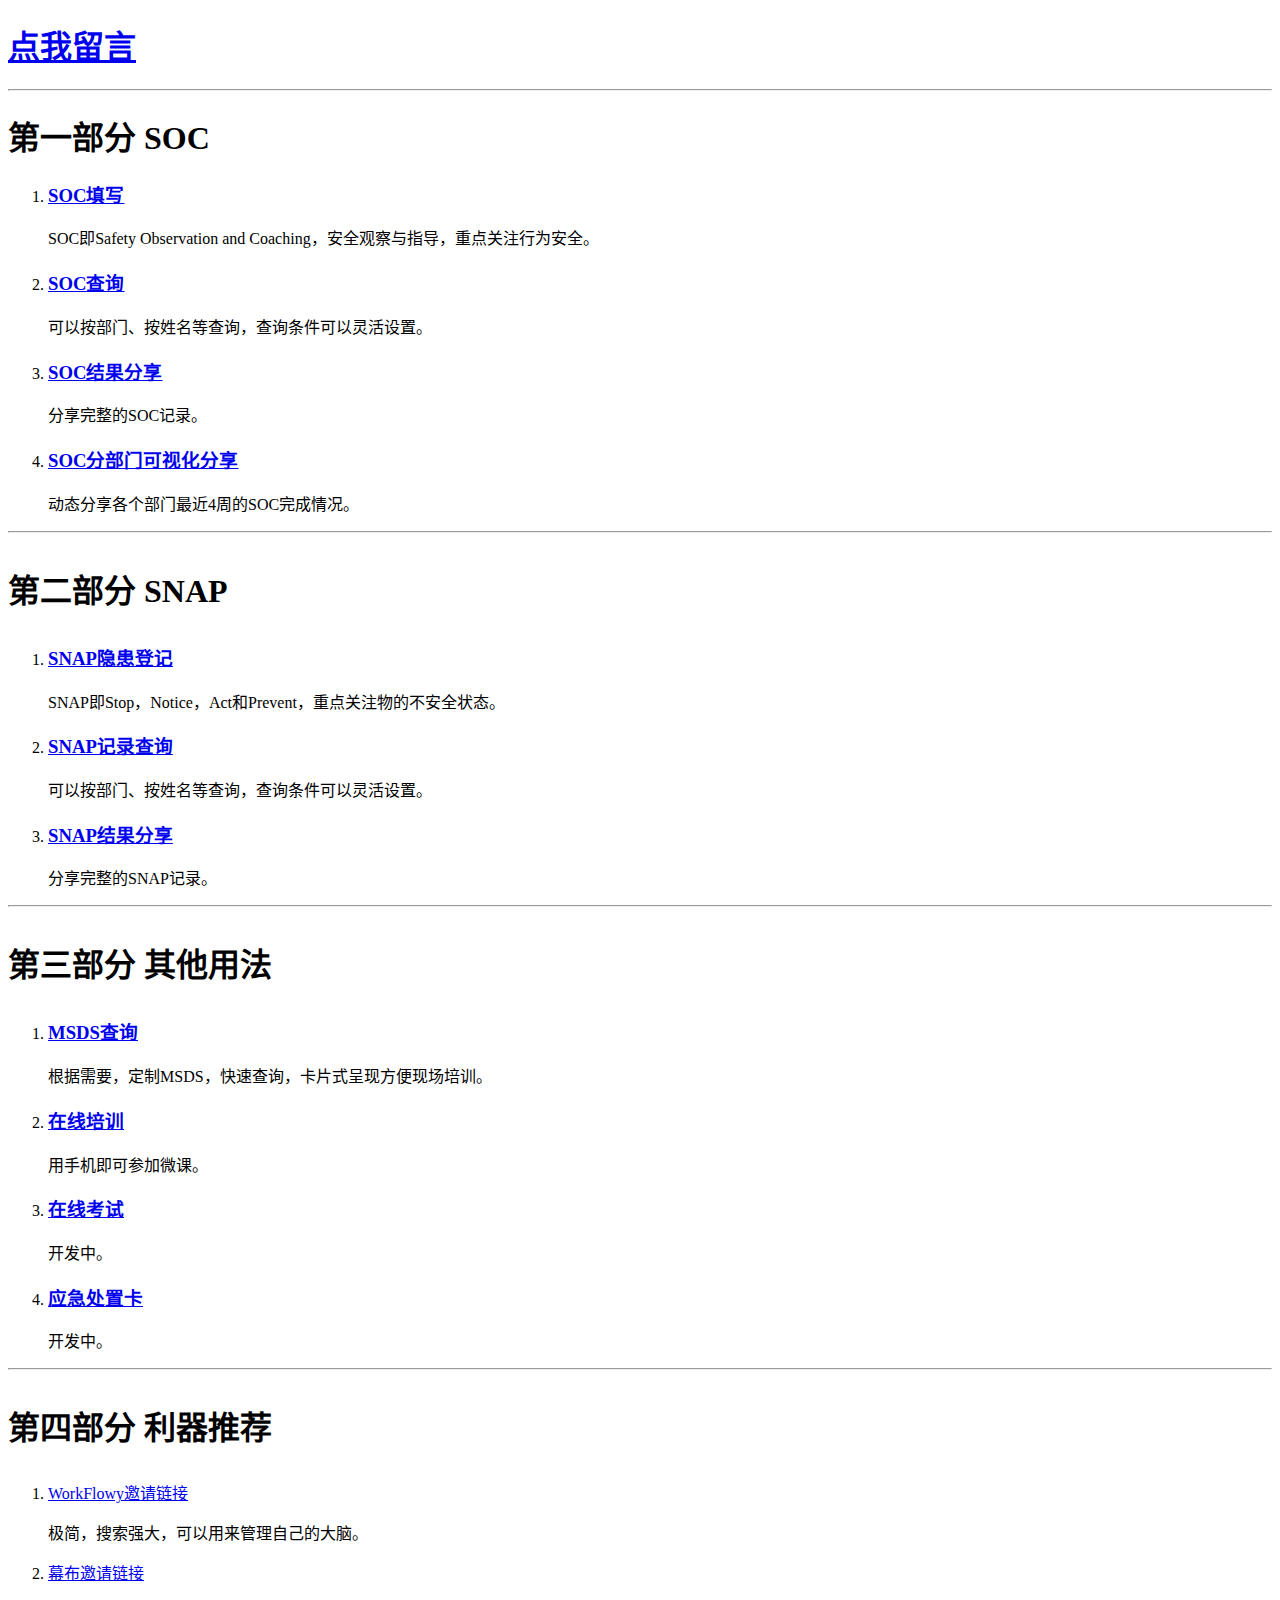
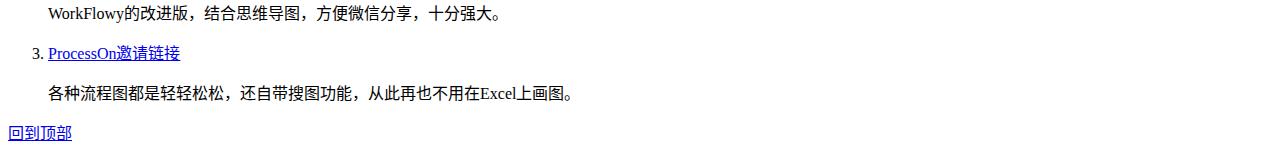
==== index.html @ 9812396f "Update index.html" ====
<!DOCTYPE html>
<html lang="zh-CN">
	
<head>
	<title>EHS工具箱</title>
	<!--title是指呈现在网页标签页上的名称-->
	<meta charset="utf-8">
	<meta name="viewport" content="width=device-width, initial-scale=1, user-scalable=no, minimum-scale=1.0, maximum-scale=1.0">
	
  
	<!--以下是格式CSS，先把样式屏蔽掉看看效果
	<style>
		body
		{
			background-color:#d0e4fe;
		}
		h1
		{
			color:black;
			text-align:center;
			font-size:30px;
		}


		p
		{
			font-family:"Times New Roman";
			font-size:16px;
		}
	</style>
-->

</head>
<!--以上head定义结束，接下来是body-->
	
	
<body>

	<h1><a href="https://shimo.im/doc/Vv6G5Ve9G0Al57Ai">点我留言</a></h1>
	<hr />

	<h1><a name="C1">第一部分 SOC</a></h1>
	
	<!--以下是每日更新内容，直接在幕布上更新即可-->
		<ol>
		<li><h3><a href="https://jinshuju.net/f/T1lWZs">SOC填写</a></h3></li>
		<p>SOC即Safety Observation and Coaching，安全观察与指导，重点关注行为安全。</p>

		<li><h3><a href="https://jinshuju.net/s/yreTxH">SOC查询</a></h3></li>
		<p>可以按部门、按姓名等查询，查询条件可以灵活设置。</p>

		<li><h3><a href="https://jinshuju.net/f/T1lWZs/results">SOC结果分享</a></h3></li>
		<p>分享完整的SOC记录。</p>

		<li><h3><a href="https://me.bdp.cn/share/index.html?shareId=sdo_92b511ac01bf81a0ad7e55aea96a00a6">SOC分部门可视化分享</a></h3></li>
		<p>动态分享各个部门最近4周的SOC完成情况。</p>
		</ol>
	
	<hr />
	<h1><p>第二部分 SNAP</p></h1>
		<ol>
		<li><h3><a href="https://jinshuju.net/f/Gpc290">SNAP隐患登记</a></h3></li>
		<p>SNAP即Stop，Notice，Act和Prevent，重点关注物的不安全状态。</p>

		<li><h3><a href="https://jinshuju.net/s/izE81V">SNAP记录查询</a></h3></li>
		<p>可以按部门、按姓名等查询，查询条件可以灵活设置。</p>

		<li><h3><a href="https://jinshuju.net/f/Gpc290/results">SNAP结果分享</a></h3></li>
		<p>分享完整的SNAP记录。</p>
		</ol>
	<hr />
	<h1><p>第三部分 其他用法</p></h1>
		<ol>	
		<li><h3><a href="https://jinshuju.net/s/NAL4Xc">MSDS查询</a></h3></li>
		<p>根据需要，定制MSDS，快速查询，卡片式呈现方便现场培训。</p>

		<li><h3><a href="https://m.weike.fm/liveroom/?liveroom_id=23733025">在线培训</a></h3></li>
		<p>用手机即可参加微课。</p>

		<li><h3><a href="https://jinshuju.net/s/NAL4Xc">在线考试</a></h3></li>
		<p>开发中。</p>	

		<li><h3><a href="https://jinshuju.net/s/NAL4Xc">应急处置卡</a></h3></li>
		<p>开发中。</p>
		</ol>
	
	<hr />
	<h1><p>第四部分 利器推荐</p></h1>
		<ol>
			<li><a href="https://workflowy.com/invite/38022a68.lnx">WorkFlowy邀请链接</a></li>
			<p>极简，搜索强大，可以用来管理自己的大脑。</p>

			<li><a href="http://mubu.io/inv/12497">幕布邀请链接</a></li>
			<p>WorkFlowy的改进版，结合思维导图，方便微信分享，十分强大。</p>

			<li><a href="https://www.processon.com/i/53e4840a0cf27d3c7a2dfb08">ProcessOn邀请链接</a></li>
			<p>各种流程图都是轻轻松松，还自带搜图功能，从此再也不用在Excel上画图。</p>

		</ol>
  
  
<p>
<a href="#C1">回到顶部</a>
</p>
	
</body>
</html>
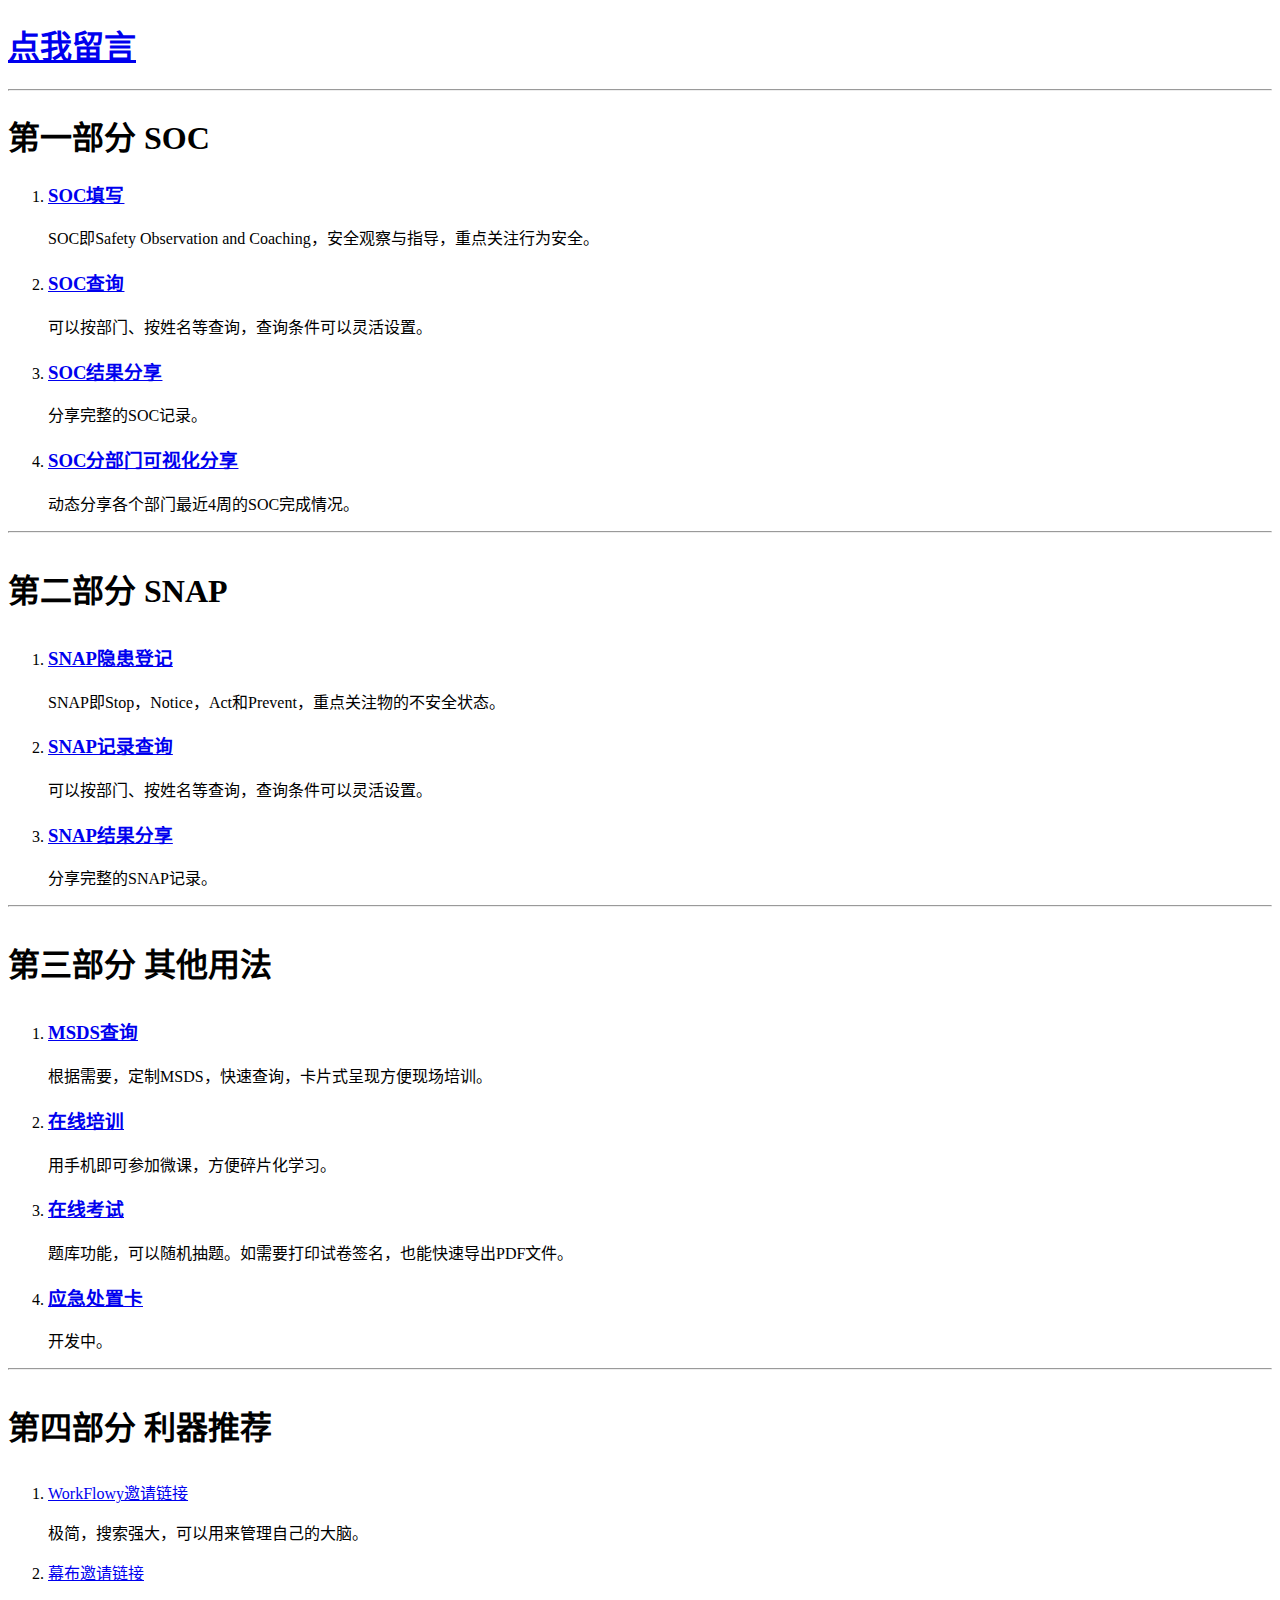
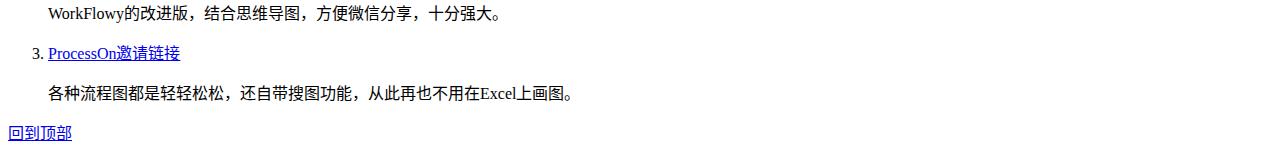
==== commit 1f876890: "Update index.html" ====
--- a/index.html
+++ b/index.html
@@ -75,10 +75,10 @@
 		<p>根据需要，定制MSDS，快速查询，卡片式呈现方便现场培训。</p>
 
 		<li><h3><a href="https://m.weike.fm/liveroom/?liveroom_id=23733025">在线培训</a></h3></li>
-		<p>用手机即可参加微课。</p>
+		<p>用手机即可参加微课，方便碎片化学习。</p>
 
-		<li><h3><a href="https://jinshuju.net/s/NAL4Xc">在线考试</a></h3></li>
-		<p>开发中。</p>	
+		<li><h3><a href="https://exam.jinshujuapp.com/exam_dispatchers/4425">在线考试</a></h3></li>
+		<p>题库功能，可以随机抽题。如需要打印试卷签名，也能快速导出PDF文件。</p>	
 
 		<li><h3><a href="https://jinshuju.net/s/NAL4Xc">应急处置卡</a></h3></li>
 		<p>开发中。</p>
@@ -101,6 +101,7 @@
   
 <p>
 <a href="#C1">回到顶部</a>
+	<!--第一部分用name命名了C1，这里是同一个页面不同位置的跳转。-->
 </p>
 	
 </body>
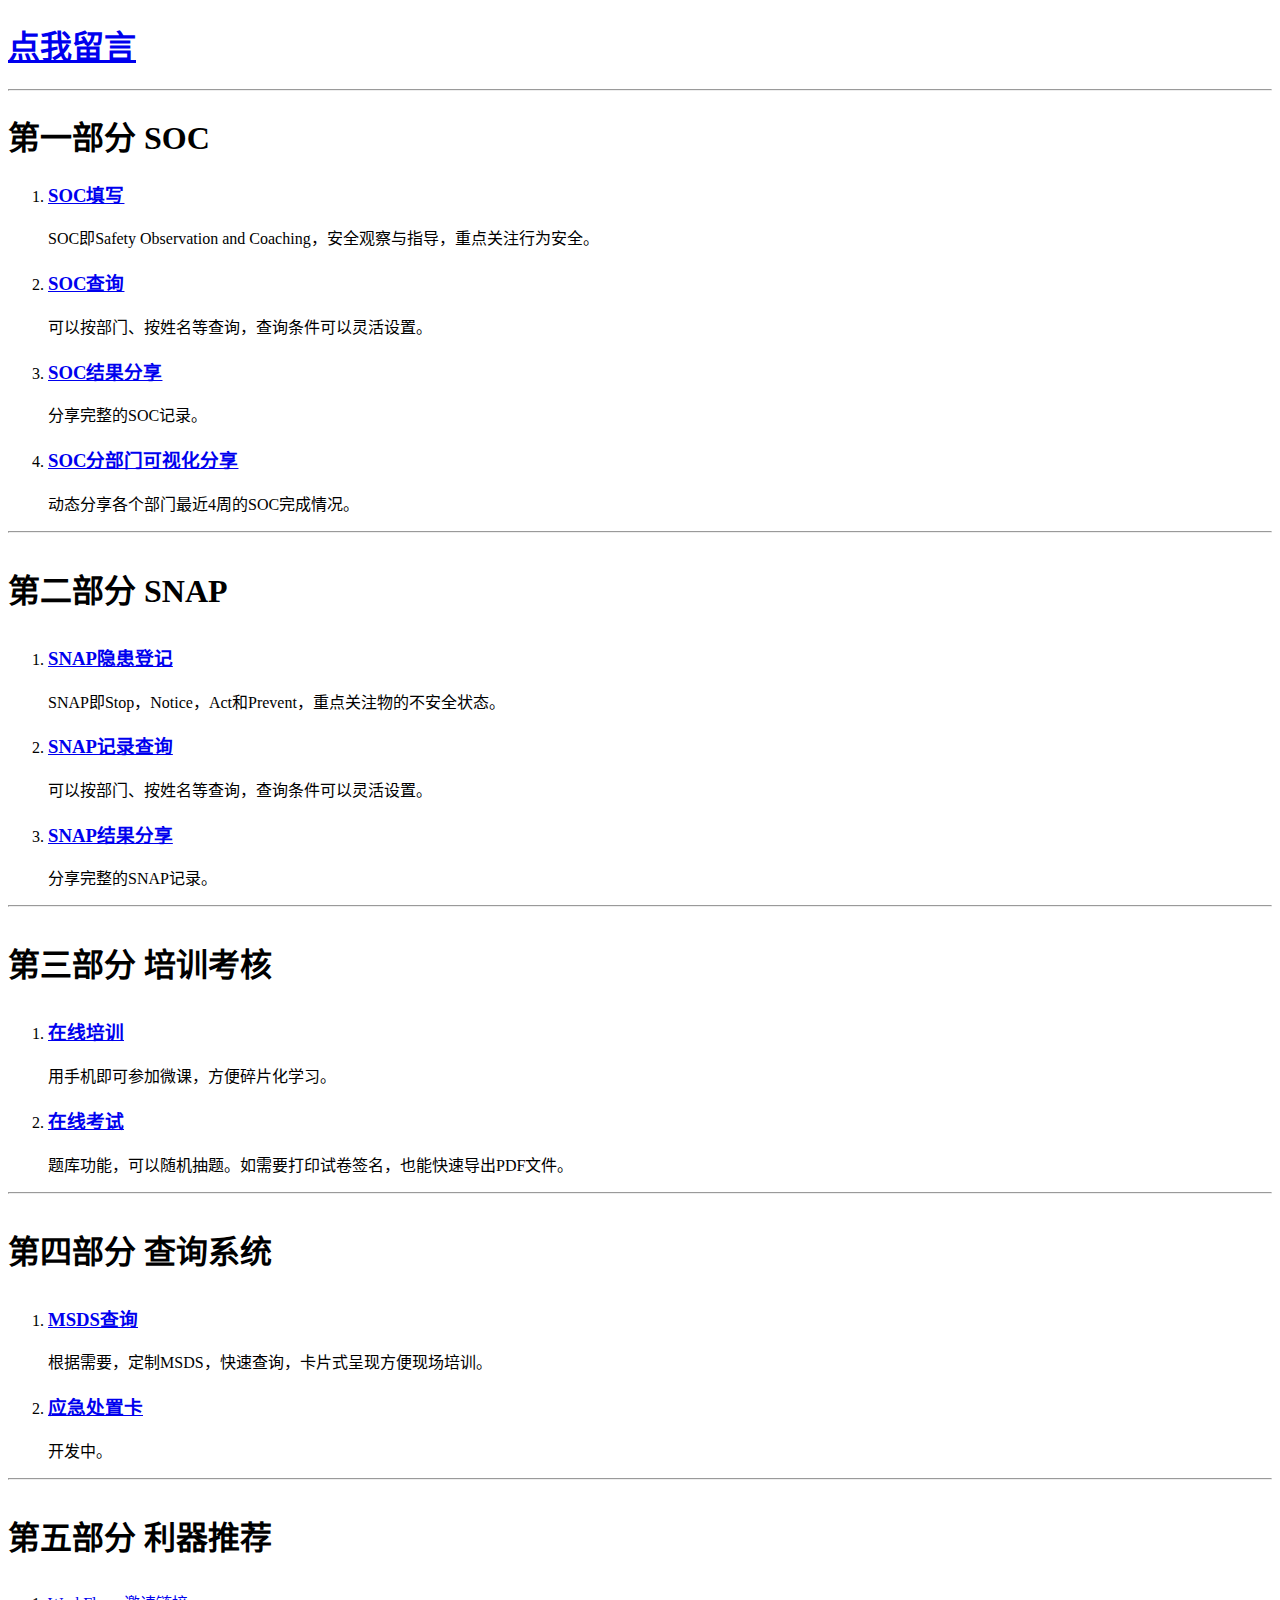
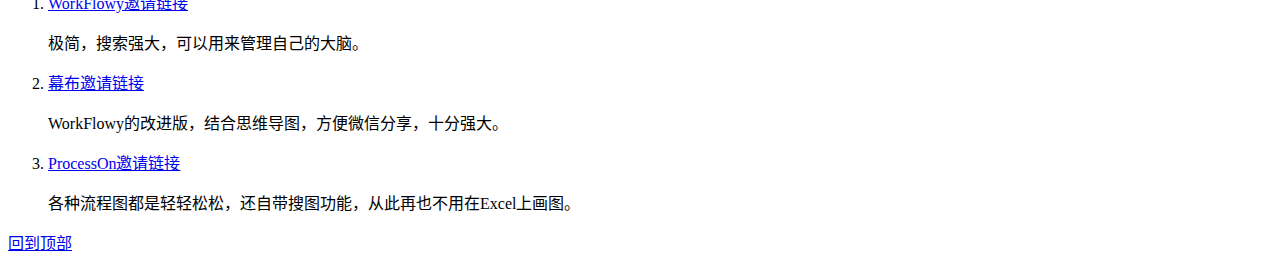
==== commit 0a3571e7: "Update index.html" ====
--- a/index.html
+++ b/index.html
@@ -69,23 +69,28 @@
 		<p>分享完整的SNAP记录。</p>
 		</ol>
 	<hr />
-	<h1><p>第三部分 其他用法</p></h1>
+	<h1><p>第三部分 培训考核</p></h1>
 		<ol>	
-		<li><h3><a href="https://jinshuju.net/s/NAL4Xc">MSDS查询</a></h3></li>
-		<p>根据需要，定制MSDS，快速查询，卡片式呈现方便现场培训。</p>
-
 		<li><h3><a href="https://m.weike.fm/liveroom/?liveroom_id=23733025">在线培训</a></h3></li>
 		<p>用手机即可参加微课，方便碎片化学习。</p>
 
 		<li><h3><a href="https://exam.jinshujuapp.com/exam_dispatchers/4425">在线考试</a></h3></li>
 		<p>题库功能，可以随机抽题。如需要打印试卷签名，也能快速导出PDF文件。</p>	
 
+		</ol>
+	
+	<hr />
+	<h1><p>第四部分 查询系统</p></h1>
+		<ol>	
+		<li><h3><a href="https://jinshuju.net/s/NAL4Xc">MSDS查询</a></h3></li>
+		<p>根据需要，定制MSDS，快速查询，卡片式呈现方便现场培训。</p>
+
 		<li><h3><a href="https://jinshuju.net/s/NAL4Xc">应急处置卡</a></h3></li>
 		<p>开发中。</p>
 		</ol>
 	
 	<hr />
-	<h1><p>第四部分 利器推荐</p></h1>
+	<h1><p>第五部分 利器推荐</p></h1>
 		<ol>
 			<li><a href="https://workflowy.com/invite/38022a68.lnx">WorkFlowy邀请链接</a></li>
 			<p>极简，搜索强大，可以用来管理自己的大脑。</p>
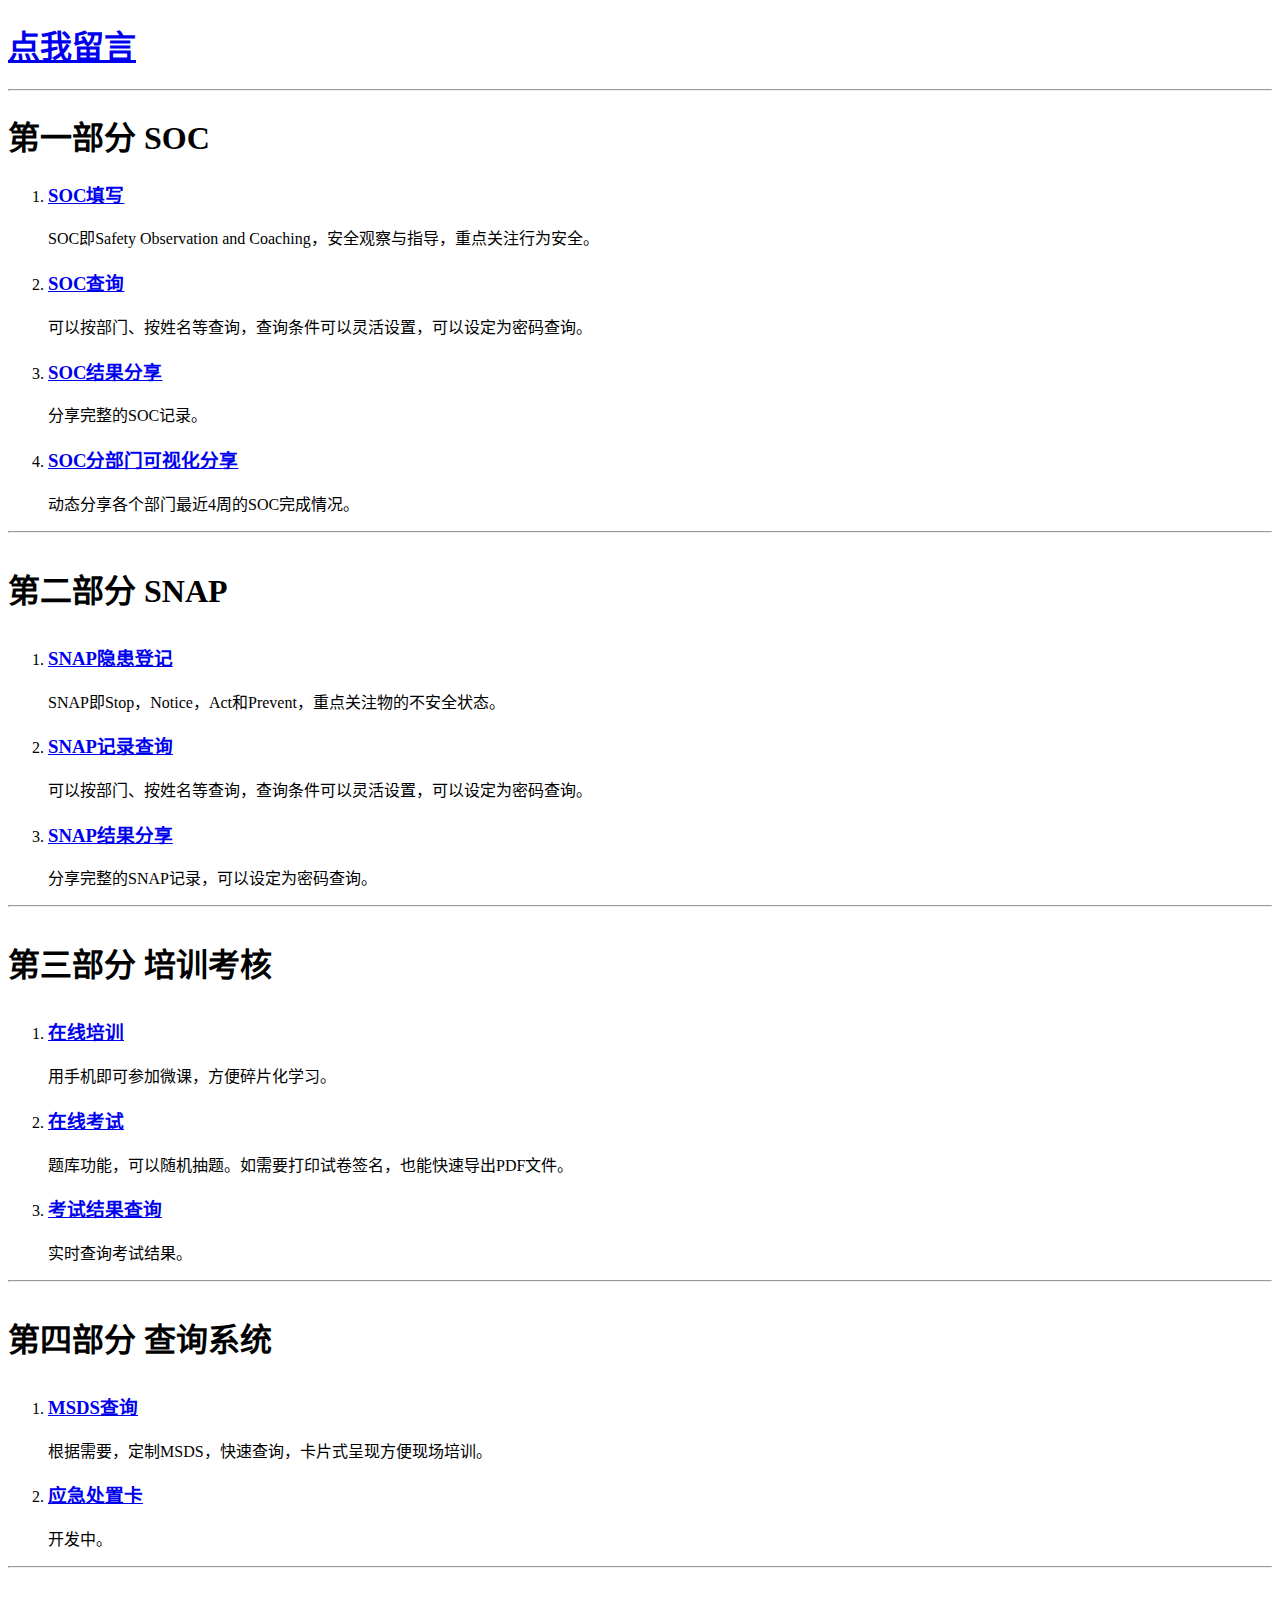
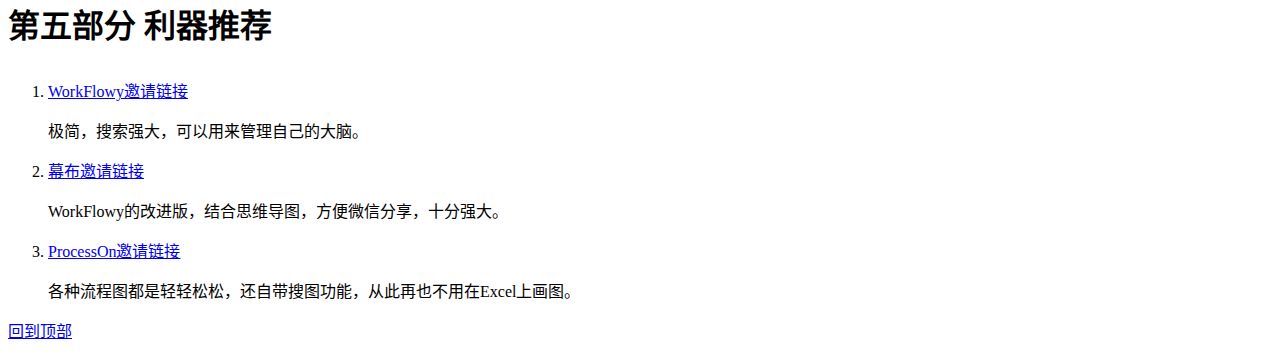
==== commit d9c6ca4e: "Update index.html" ====
--- a/index.html
+++ b/index.html
@@ -47,7 +47,7 @@
 		<p>SOC即Safety Observation and Coaching，安全观察与指导，重点关注行为安全。</p>
 
 		<li><h3><a href="https://jinshuju.net/s/yreTxH">SOC查询</a></h3></li>
-		<p>可以按部门、按姓名等查询，查询条件可以灵活设置。</p>
+		<p>可以按部门、按姓名等查询，查询条件可以灵活设置，可以设定为密码查询。</p>
 
 		<li><h3><a href="https://jinshuju.net/f/T1lWZs/results">SOC结果分享</a></h3></li>
 		<p>分享完整的SOC记录。</p>
@@ -63,10 +63,10 @@
 		<p>SNAP即Stop，Notice，Act和Prevent，重点关注物的不安全状态。</p>
 
 		<li><h3><a href="https://jinshuju.net/s/izE81V">SNAP记录查询</a></h3></li>
-		<p>可以按部门、按姓名等查询，查询条件可以灵活设置。</p>
+		<p>可以按部门、按姓名等查询，查询条件可以灵活设置，可以设定为密码查询。</p>
 
 		<li><h3><a href="https://jinshuju.net/f/Gpc290/results">SNAP结果分享</a></h3></li>
-		<p>分享完整的SNAP记录。</p>
+		<p>分享完整的SNAP记录，可以设定为密码查询。</p>
 		</ol>
 	<hr />
 	<h1><p>第三部分 培训考核</p></h1>
@@ -75,7 +75,10 @@
 		<p>用手机即可参加微课，方便碎片化学习。</p>
 
 		<li><h3><a href="https://exam.jinshujuapp.com/exam_dispatchers/4425">在线考试</a></h3></li>
-		<p>题库功能，可以随机抽题。如需要打印试卷签名，也能快速导出PDF文件。</p>	
+		<p>题库功能，可以随机抽题。如需要打印试卷签名，也能快速导出PDF文件。</p>
+			
+		<li><h3><a href="https://jinshuju.net/s/SHY96G">考试结果查询</a></h3></li>
+		<p>实时查询考试结果。</p>
 
 		</ol>
 	
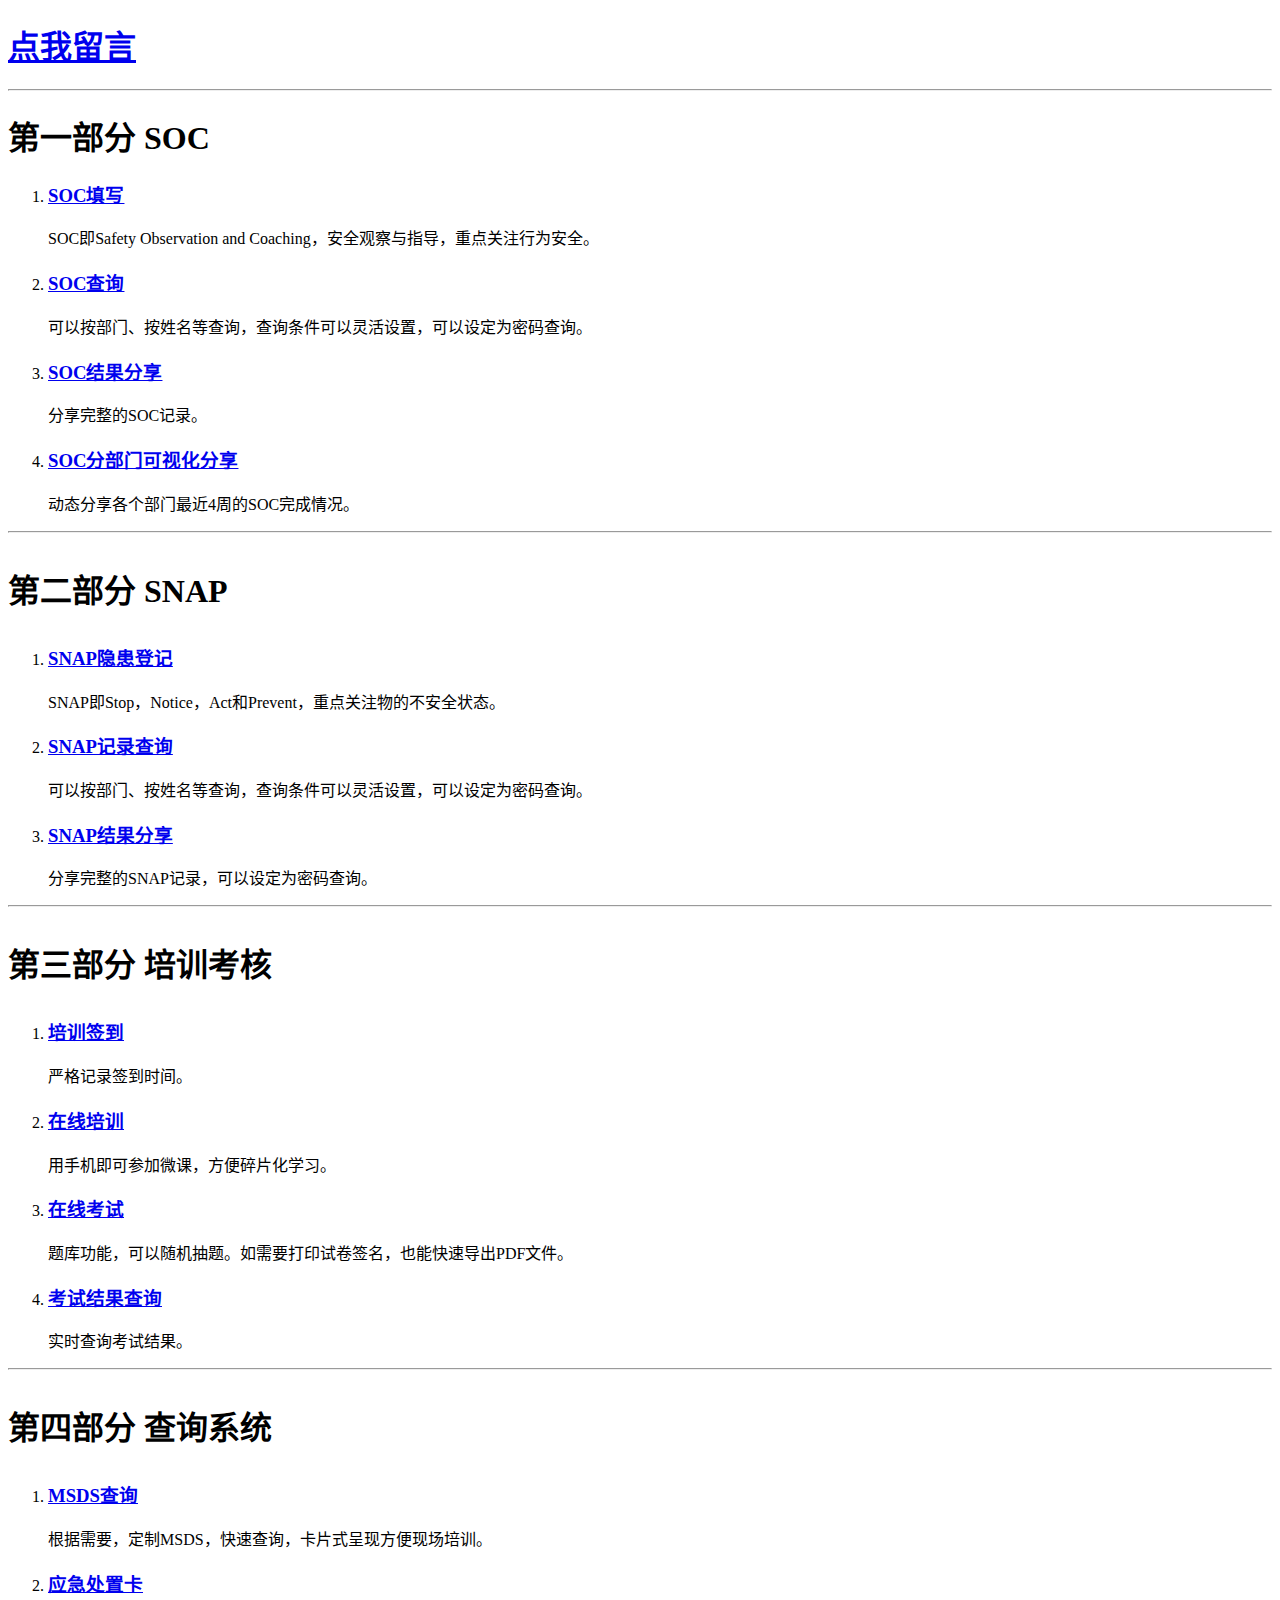
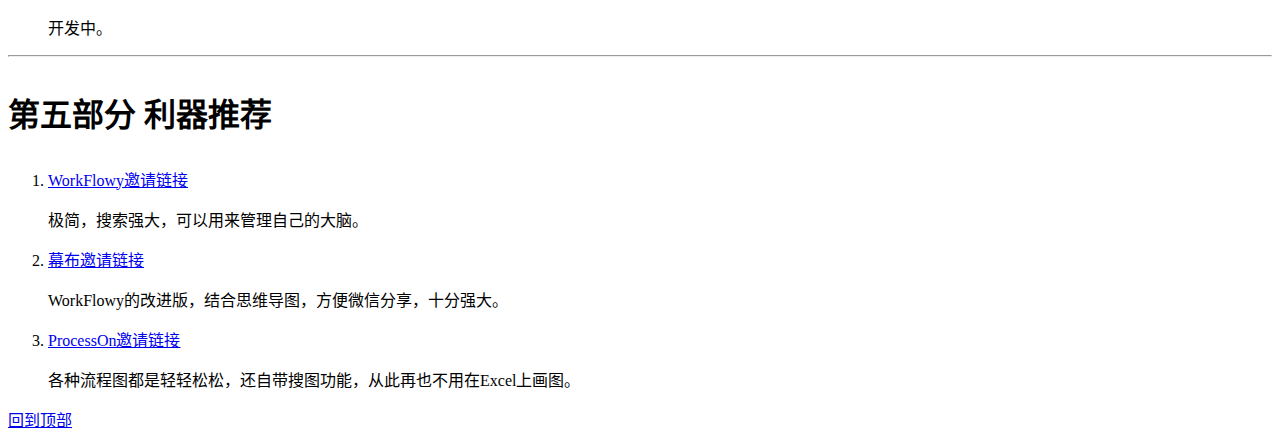
==== commit 9d82cc70: "Update index.html" ====
--- a/index.html
+++ b/index.html
@@ -71,6 +71,9 @@
 	<hr />
 	<h1><p>第三部分 培训考核</p></h1>
 		<ol>	
+		<li><h3><a href="https://checkin.jinshujuapp.com/apps/2622/checkins/new">培训签到</a></h3></li>
+		<p>严格记录签到时间。</p>
+			
 		<li><h3><a href="https://m.weike.fm/liveroom/?liveroom_id=23733025">在线培训</a></h3></li>
 		<p>用手机即可参加微课，方便碎片化学习。</p>
 
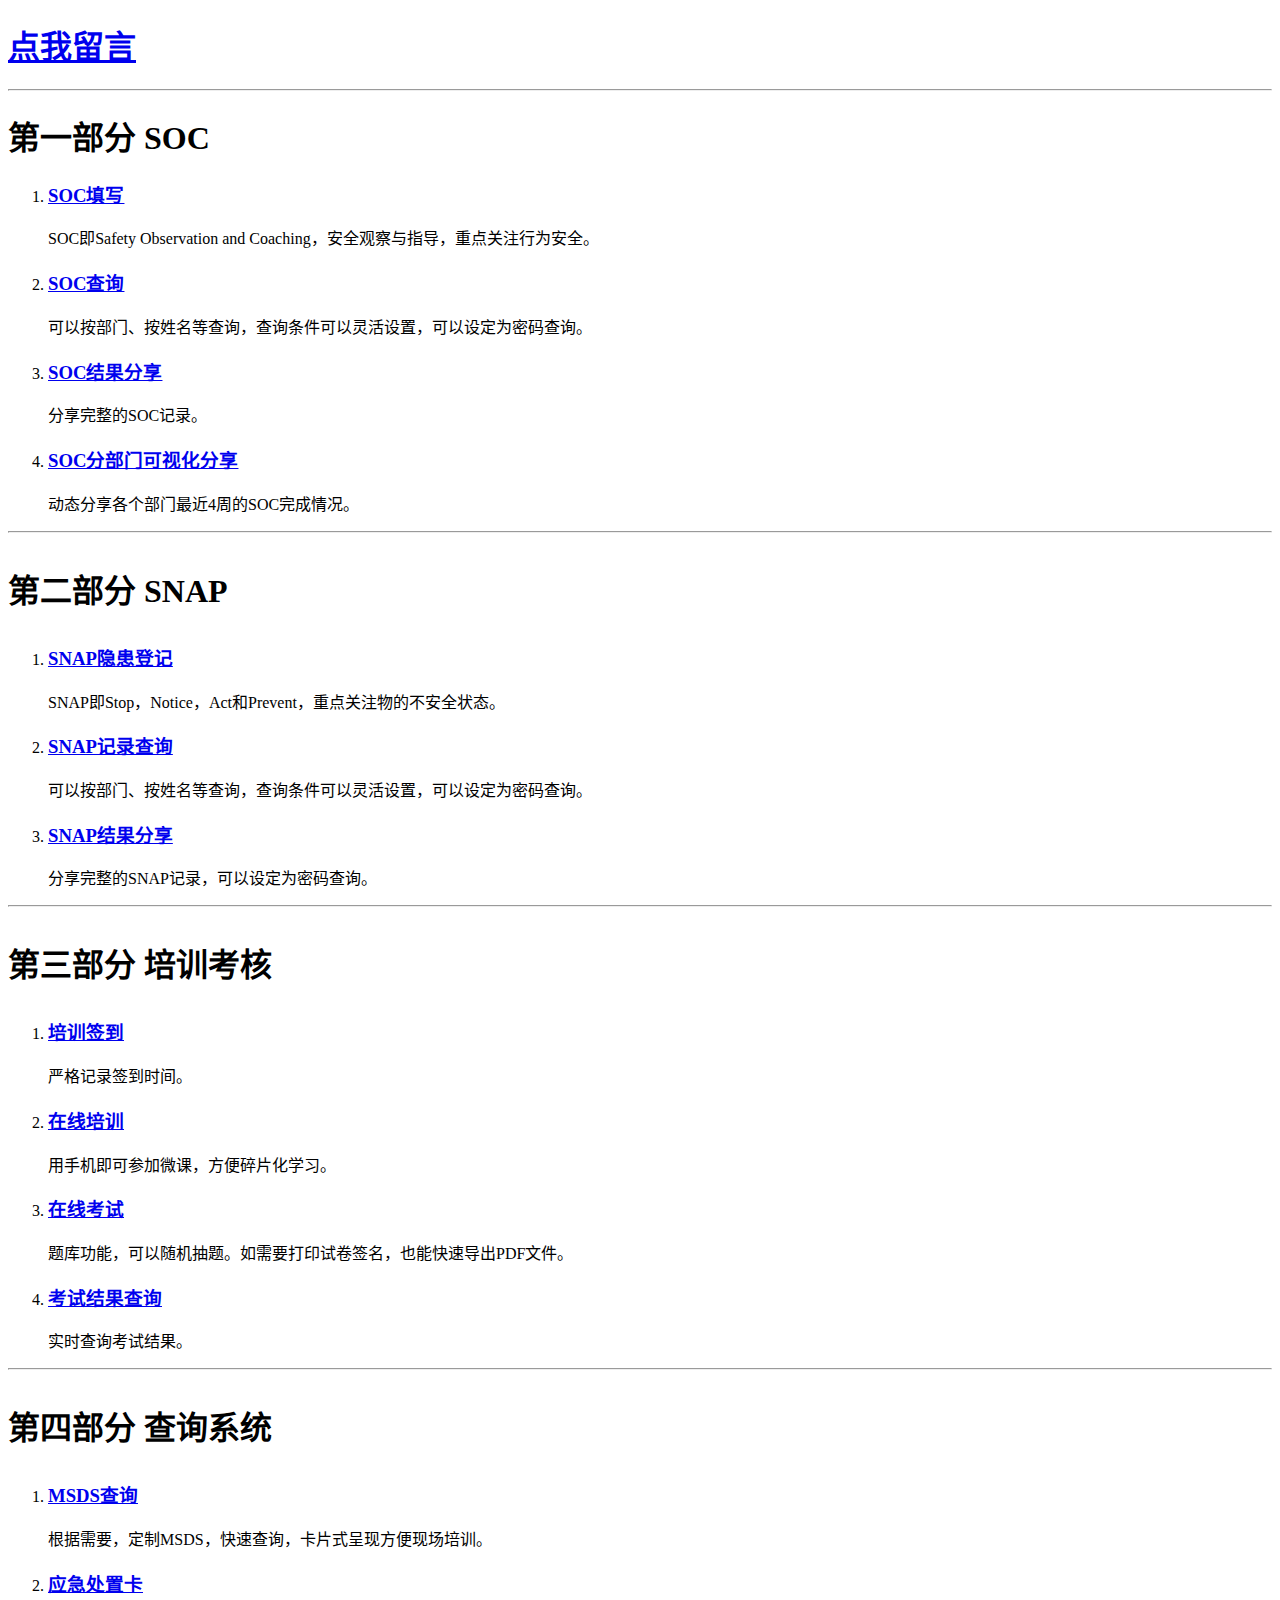
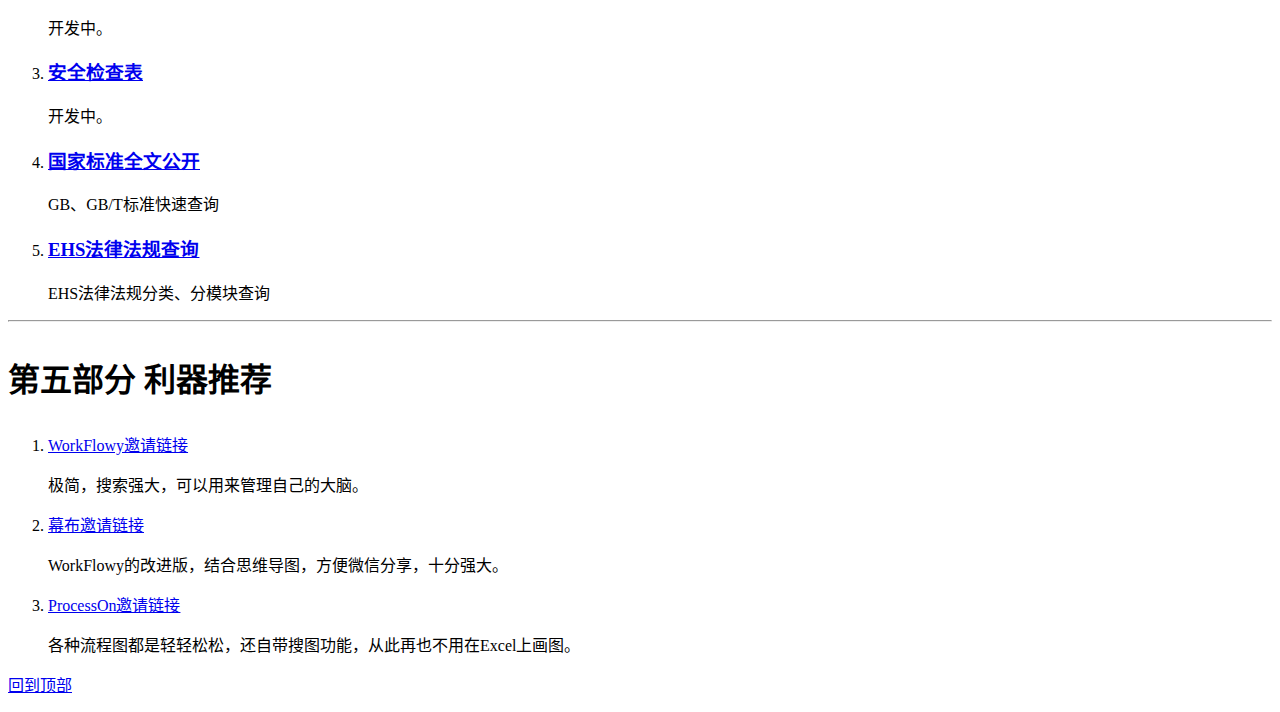
==== commit 68c05936: "Update index.html" ====
--- a/index.html
+++ b/index.html
@@ -93,6 +93,15 @@
 
 		<li><h3><a href="https://jinshuju.net/s/NAL4Xc">应急处置卡</a></h3></li>
 		<p>开发中。</p>
+			
+		<li><h3><a href="https://jinshuju.net/s/NAL4Xc">安全检查表</a></h3></li>
+		<p>开发中。</p>
+			
+		<li><h3><a href="http://www.gb688.cn/bzgk/gb/index">国家标准全文公开</a></h3></li>
+		<p>GB、GB/T标准快速查询</p>
+			
+		<li><h3><a href="http://www.ehslaws.com/index.php/Index/index/nid/1">EHS法律法规查询</a></h3></li>
+		<p>EHS法律法规分类、分模块查询</p>
 		</ol>
 	
 	<hr />
